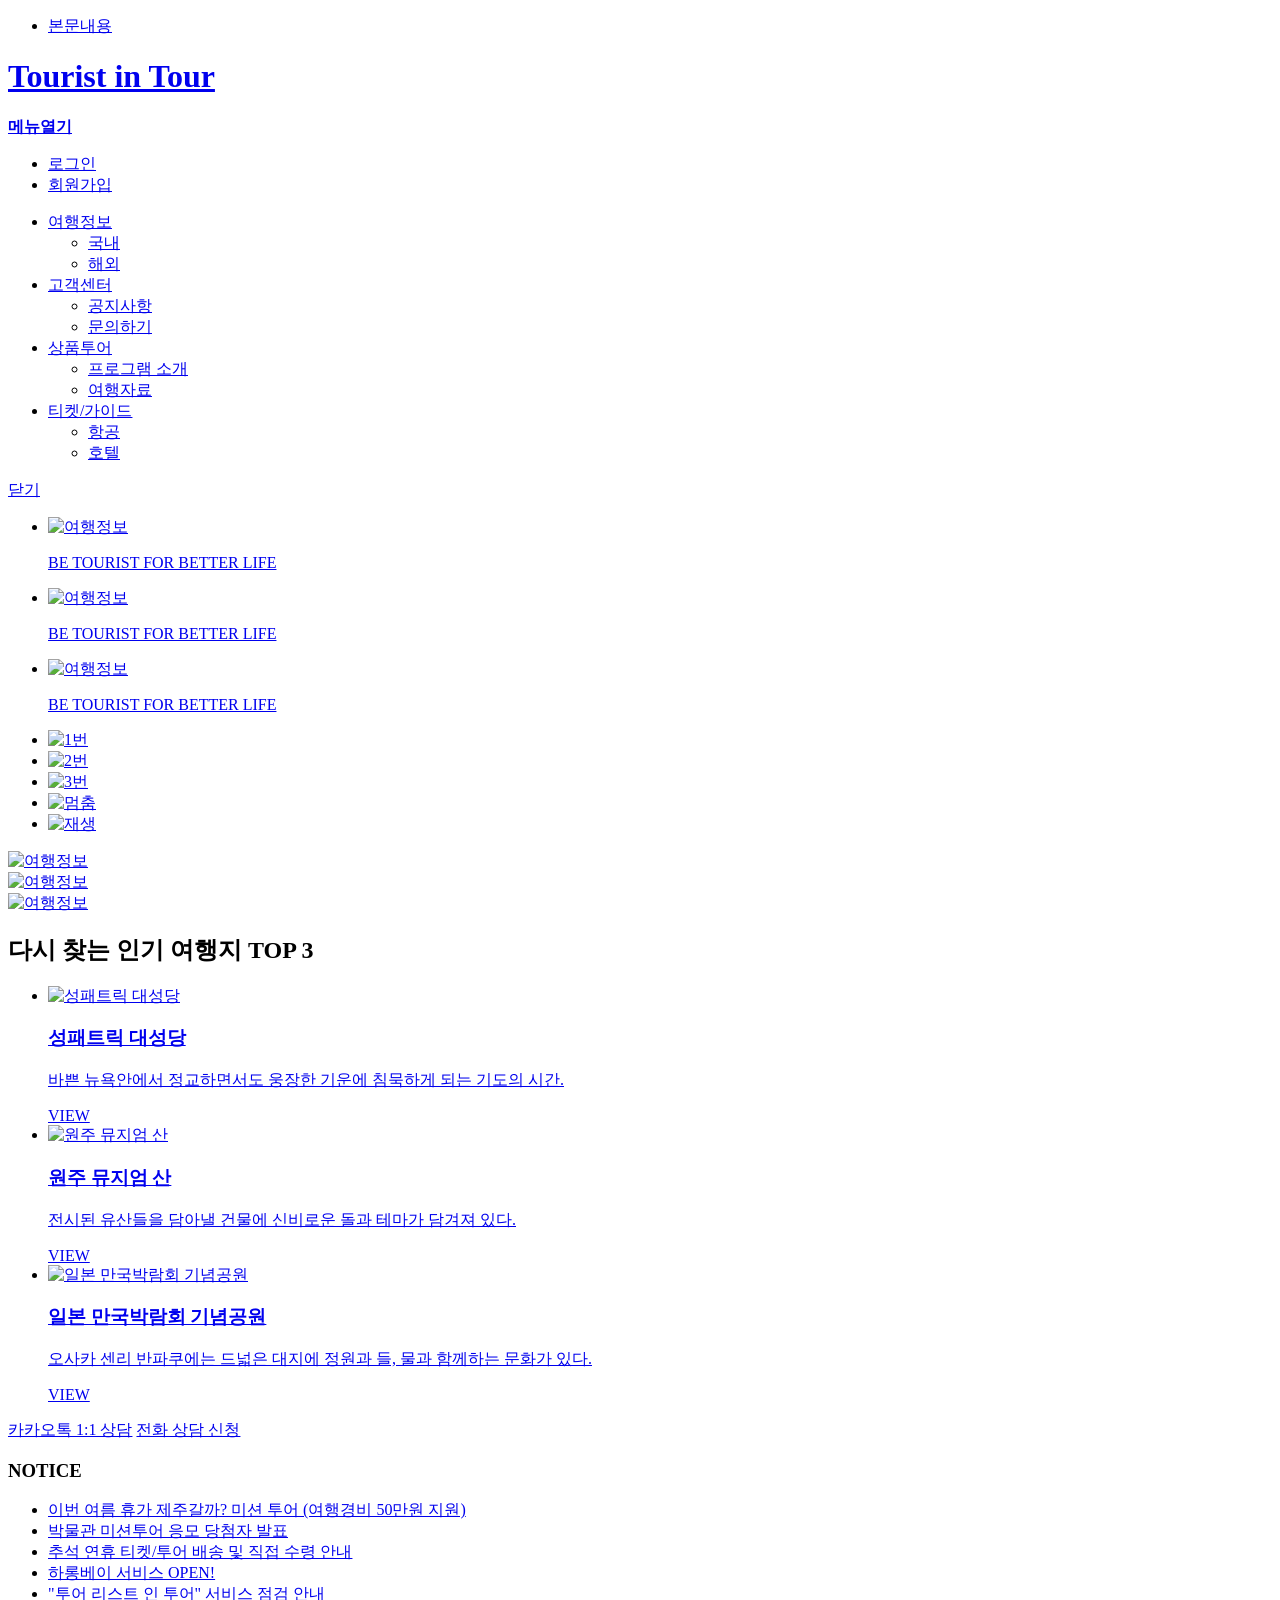
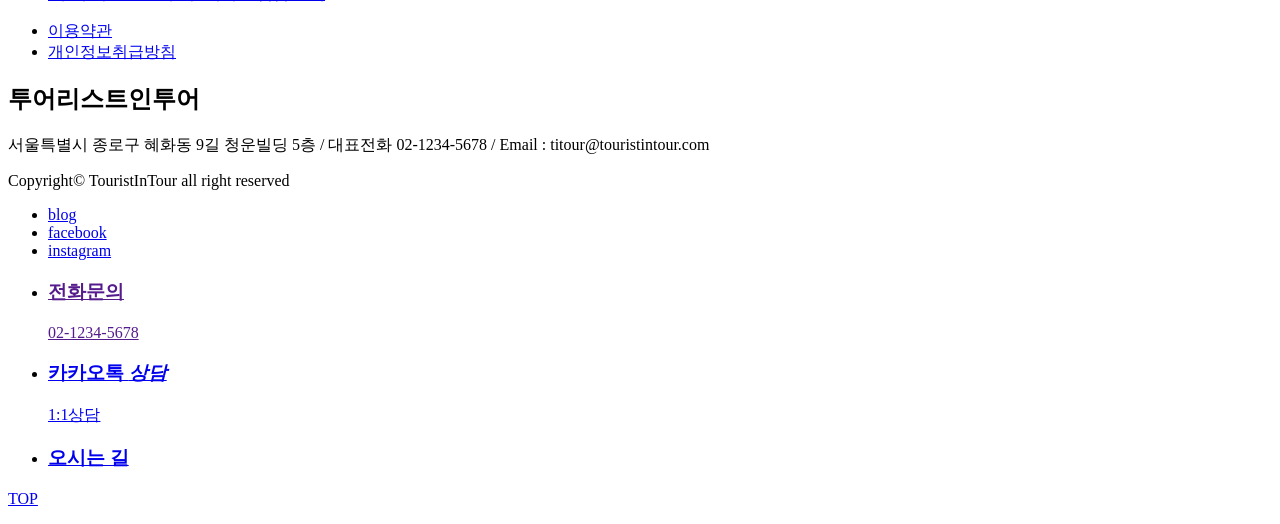
==== index.html @ a64694f6 "Add files via upload" ====
<!DOCTYPE html>
<html lang="en">
<head>
    <meta charset="UTF-8">
    <meta http-equiv="X-UA-Compatible" content="IE=edge">
    <meta name="viewport" content="width=device-width, initial-scale=1.0">
    <title>투어 리스트 인 투어</title>
    <link rel="stylesheet" href="./css/common.css">
</head>
<body>
    <ul class="skipnavi">
        <li><a href="#container">본문내용</a></li>
    </ul>
    <!-- wrap 시작 -->
    <div id="wrap">
        <!-- header 시작 -->
        <header>
            <div class="header_area box_inner clear">
                <h1><a href="./index.html">Tourist in Tour</a></h1>
                <p class="openMOgnb">
                    <a href="#">
                        <b class="hdd">메뉴열기</b>
                        <span></span><span></span><span></span>
                    </a>
                </p>
                <div id="header" class="header_cont">
                    <ul class="util clear">
                        <li><a href="./member/login.html">로그인</a></li>
                        <li><a href="./member/join.html">회원가입</a></li>
                    </ul>
                    <nav>
                        <ul class="gnb clear">
                            <li>
                                <a href="#" id class="openAll openAll1">여행정보</a>
                                <div class="gnb_depth gnb_depth2_1">
                                    <ul id class="submenu_list submenu_list1">
                                        <li><a href="#">국내</a></li>
                                        <li><a href="#">해외</a></li>
                                    </ul>
                                </div>
                            </li>
                            <li>
                                <a href="#" id class="openAll openAll2">고객센터</a>
                                <div class="gnb_depth gnb_depth2_2">
                                    <ul id class="submenu_list submenu_list2">
                                        <li><a href="#">공지사항</a></li>
                                        <li><a href="#">문의하기</a></li>
                                    </ul>
                                </div>
                            </li>
                            <li>
                                <a href="#" id class="openAll openAll3">상품투어</a>
                                <div class="gnb_depth gnb_depth2_3">
                                    <ul id class="submenu_list submenu_list3">
                                        <li><a href="#">프로그램 소개</a></li>
                                        <li><a href="#">여행자료</a></li>
                                    </ul>
                                </div>
                            </li>
                            <li>
                                <a href="#" class="openAll openAll4">티켓/가이드</a>
                                <div class="gnb_depth gnb_depth2_4">
                                    <ul id class="submenu_list submenu_list4">
                                        <li><a href="#">항공</a></li>
                                        <li><a href="#">호텔</a></li>
                                    </ul>
                                </div>
                            </li>
                        </ul>
                    </nav>
                    <p class="closePop"><a href="#">닫기</a></p>
                </div>
            </div>
        </header>
        <!-- header 끝 -->
        <!-- container 시작 -->
        <div id="container">
            <!-- PC 롤링 시작 -->
            <div class="main_rolling_pc">
                <div class="visualRoll">
                    <!-- 롤링 이미지 목록 -->
                    <ul class="viewImgList">
                        <li class="imgList0 imgList">
                            <div class="roll_content">
                                <a href="#"><img src="./images/img_slidecontents01.png" alt="여행정보"><p class="roll_txtline">BE TOURIST FOR BETTER LIFE</p></a>
                            </div>
                        </li>
                        <li class="imgList1 imgList">
                            <div class="roll_content">
                                <a href="#"><img src="./images/img_slidecontents02.png" alt="여행정보"><p class="roll_txtline">BE TOURIST FOR BETTER LIFE</p></a>
                            </div>
                        </li>
                        <li class="imgList2 imgList">
                            <div class="roll_content">
                                <a href="#"><img src="./images/img_slidecontents03.png" alt="여행정보"><p class="roll_txtline">BE TOURIST FOR BETTER LIFE</p></a>
                            </div>
                        </li>
                    </ul>
                    <!-- 롤링 이미지 목록 끝 -->
                    <!-- 롤링 버튼 시작 -->
                    <div class="rollbtnArea">
                        <ul class="rollingbtn">
                            <li class="seq butt0">
                                <a href="#">
                                    <img src="./images/btn_rollbutt_on.png" alt="1번" class="btn">
                                </a>
                            </li>
                            <li class="seq butt1">
                                <a href="#">
                                    <img src="./images/btn_rollbutt_off.png" alt="2번" class="btn">
                                </a>
                            </li>
                            <li class="seq butt2">
                                <a href="#">
                                    <img src="./images/btn_rollbutt_off.png" alt="3번" class="btn">
                                </a>
                            </li>
                            <li class="stop">
                                <a href="#" class="stop_btn" onclick="stopBtn">
                                    <img src="./images/btn_roll_stop.png" alt="멈춤">
                                </a>
                            </li>
                            <li class="play">
                                <a href="#">
                                    <img src="./images/btn_roll_play.png" alt="재생">
                                </a>
                            </li>
                        </ul>
                    </div>
                    <!-- 롤링 버튼 끝 -->
                </div>
            </div>
            <!-- PC 롤링 끝 -->
            <!-- 모바일 롤링 시작 -->
            <div class="main_rolling_mobile">
                <div class="swiper-container">
                    <div class="swiper-wrapper">
                        <div class="swiper-slide">
                            <a href="#"><img src="./images/mainslide_mob01.jpg" alt="여행정보"></a>
                        </div>
                        <div class="swiper-slide">
                            <a href="#"><img src="./images/mainslide_mob02.jpg" alt="여행정보"></a>
                        </div>
                        <div class="swiper-slide">
                            <a href="#"><img src="./images/mainslide_mob03.jpg" alt="여행정보"></a>
                        </div>
                        <div class="swiper-pagination">
                        </div>
                    </div>
                </div>
            </div>
            <!-- 모바일 롤링 끝 -->
            <!-- 다시 찾는 인기 여행지 TOP 3 시작 -->
            <div class="about_area">
                <h2>다시 찾는 인기 여행지 <b>TOP 3</b></h2>
                <div class="about_box">
                    <ul class="place_list box_inner clear">
                        <li>
                            <a href="#">
                                <img src="./images/img_topplace01.jpg" alt="성패트릭 대성당" class="img_topplace">
                                <h3>성패트릭 대성당</h3>
                                <p class="txt">
                                    바쁜 뉴욕안에서 정교하면서도 웅장한 기운에 침묵하게 되는 기도의 시간.
                                </p>
                                <span class="view">VIEW</span>
                            </a>
                        </li>
                        <li>
                            <a href="#">
                                <img src="./images/img_topplace02.jpg" alt="원주 뮤지엄 산" class="img_topplace">
                                <h3>원주 뮤지엄 산</h3>
                                <p class="txt">
                                    전시된 유산들을 담아낼 건물에 신비로운 돌과 테마가 담겨져 있다.
                                </p>
                                <span class="view">VIEW</span>
                            </a>
                        </li>
                        <li>
                            <a href="#">
                                <img src="./images/img_topplace03.jpg" alt="일본 만국박람회 기념공원" class="img_topplace">
                                <h3>일본 만국박람회 기념공원</h3>
                                <p class="txt">
                                    오사카 센리 반파쿠에는 드넓은 대지에 정원과 들, 물과 함께하는 문화가 있다.
                                </p>
                                <span class="view">VIEW</span>
                            </a>
                        </li>
                    </ul>
                </div>
            </div>
            <!-- 다시 찾는 인기 여행지 TOP 3 끝 -->
            <!-- 상담 및 공지사항 시작 -->
            <div class="appbbs_area">
                <div class="appbbs_box box_inner clear">
                    <p class="app_line">
                        <a href="#">카카오톡 1:1 상담</a>
                        <a href="#">전화 상담 신청</a>
                    </p>
                    <div class="bbs_line">
                        <h3>NOTICE</h3>
                        <ul class="notice_recent">
                            <li><a href="#">이번 여름 휴가 제주갈까? 미션 투어 (여행경비 50만원 지원)</a></li>
                            <li><a href="#">박물관 미션투어 응모 당첨자 발표</a></li>
                            <li><a href="#">추석 연휴 티켓/투어 배송 및 직접 수령 안내</a></li>
                            <li><a href="#">하롱베이 서비스 OPEN!</a></li>
                            <li><a href="#">"투어 리스트 인 투어" 서비스 점검 안내</a></li>
                        </ul>
                    </div>
                </div>
            </div>
            <!-- 상담 및 공지사항 끝 -->
        </div>
        <!-- container 끝 -->
        <!-- footer 시작 -->
        <footer>
            <div class="foot_area box_inner">
                <ul class="foot_list clear">
                    <li><a href="#">이용약관</a></li>
                    <li><a href="#">개인정보취급방침</a></li>
                </ul>
                <h2>투어리스트인투어</h2>
                <p class="addr">
                    서울특별시 종로구 혜화동 9길 청운빌딩 5층
                    <span class="gubun">/</span>
                    <span class="br_line">
                        대표전화
                        <span class="space0">02-1234-5678</span>
                        <span class="gubun">/</span>
                    </span>
                    <span class="br_line">
                        Email : <span class="space0">titour@touristintour.com</span>
                    </span>
                </p>
                <p class="copy box_inner">
                    Copyright&copy; TouristInTour all right reserved
                </p>
                <ul class="snslink">
                    <li><a href="#">blog</a></li>
                    <li><a href="#">facebook</a></li>
                    <li><a href="#">instagram</a></li>
                </ul>
            </div>
        </footer>
        <!-- footer 끝 -->
    </div>
    <!-- wrap 끝 -->
    <!-- 퀵메뉴 시작 -->
    <div class="quick_area">
        <ul class="quick_list">
            <li>
                <a href="">
                    <h3>전화문의</h3>
                    <p>02-1234-5678</p>
                </a>
            </li>
            <li>
                <a href="#">
                    <h3>카카오톡 <em>상담</em></h3>
                    <p>1:1상담</p>                
                </a>
            </li>
            <li>
                <a href="#">
                    <h3 class="to_content">오시는 길</h3>
                </a>
            </li>
        </ul>
        <p class="to_top"><a href="#wrap">TOP</a></p>
    </div>
    <!-- 퀵메뉴 끝 -->
    <script>
        var index = 0;   
        function slideShow() {
            var i;
            var image = document.getElementsByClassName("imgList");
            var btn = document.getElementsByClassName("btn");
            for(i=0;i<image.length;i++) {
                image[i].style.zIndex = 10;
                btn[i].src="./images/btn_rollbutt_off.png";
            }
            index++;
            if (index>image.length) {
                index = 1;  
            }   
            image[index-1].style.zIndex = 60;
            btn[index-1].src="./images/btn_rollbutt_on.png";
            setTimeout(slideShow,5000); 
        }
        slideShow();
        
        function stopBtn() {
            const btn = document.getElementsByClassName("stop_btn");
            btn.addEvent

        }
    </script>
    <script src="./js/mausevent.js"></script>
</body>
</html>
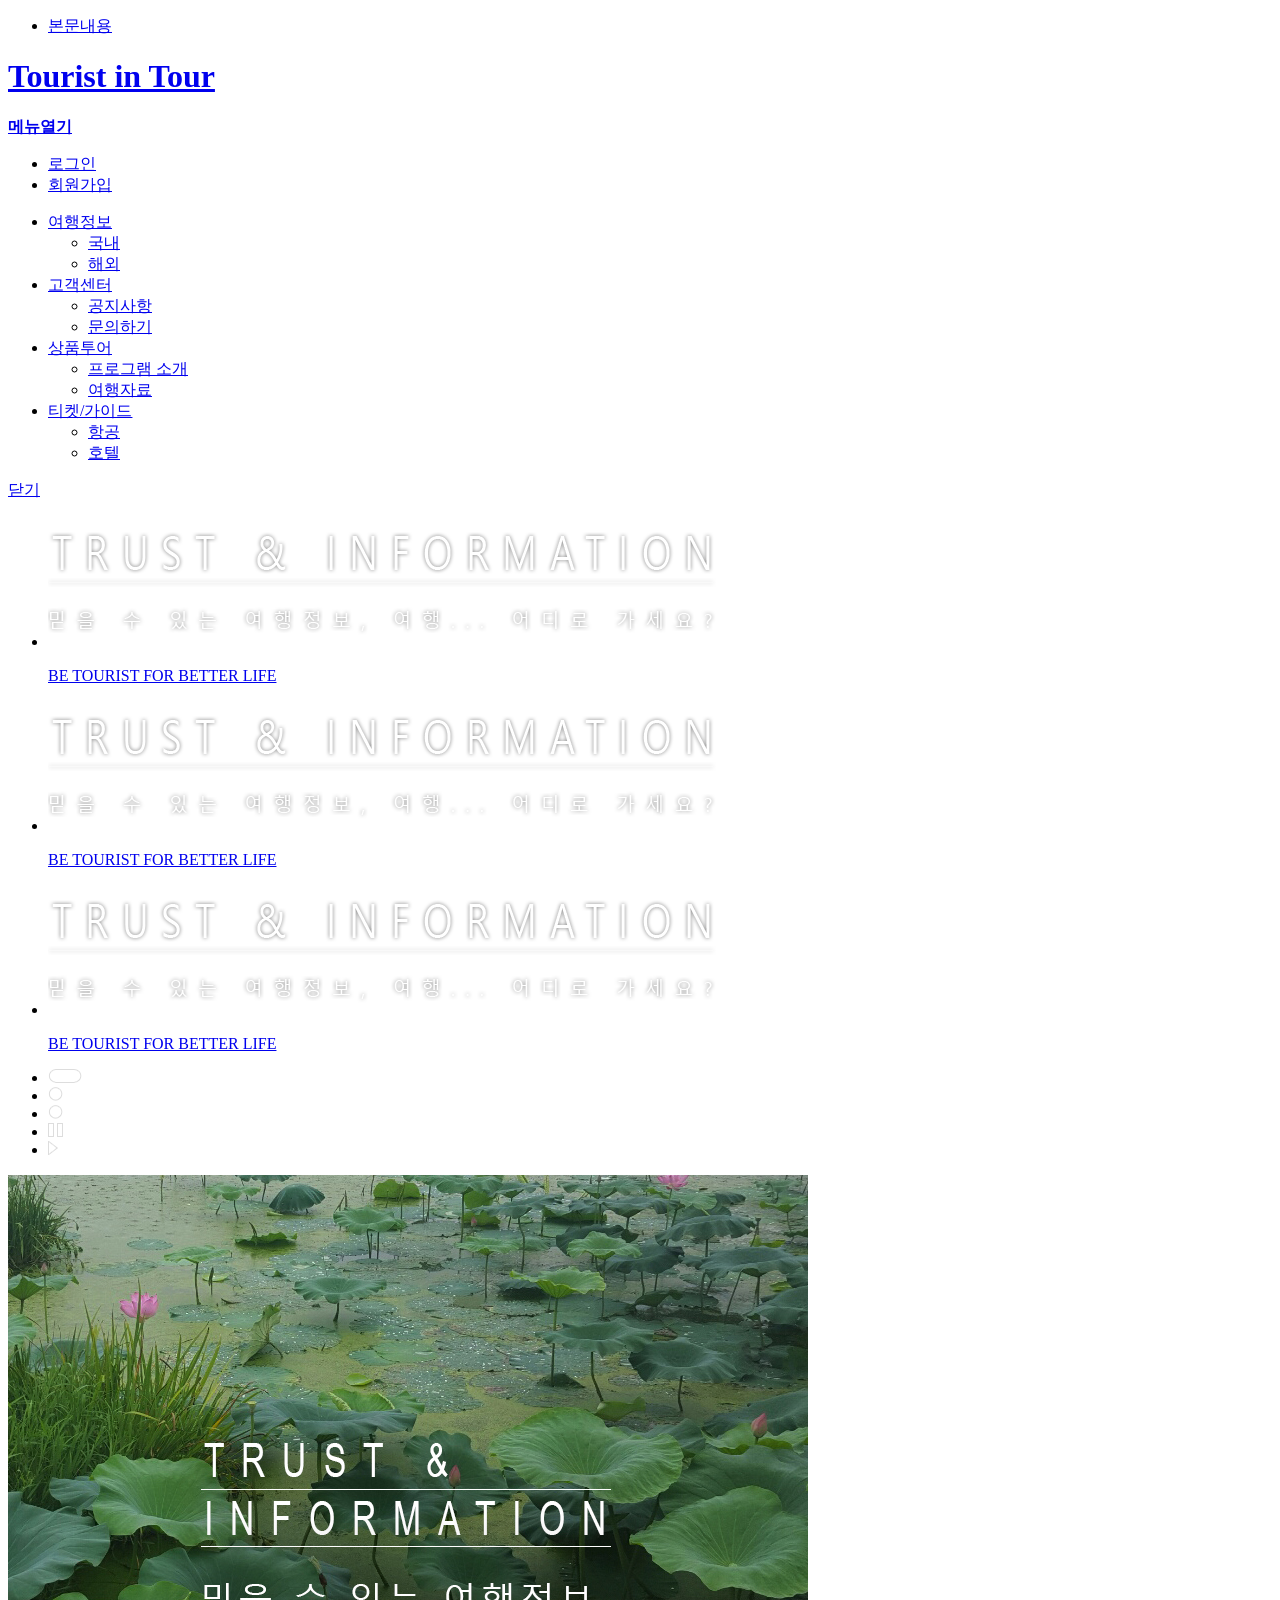
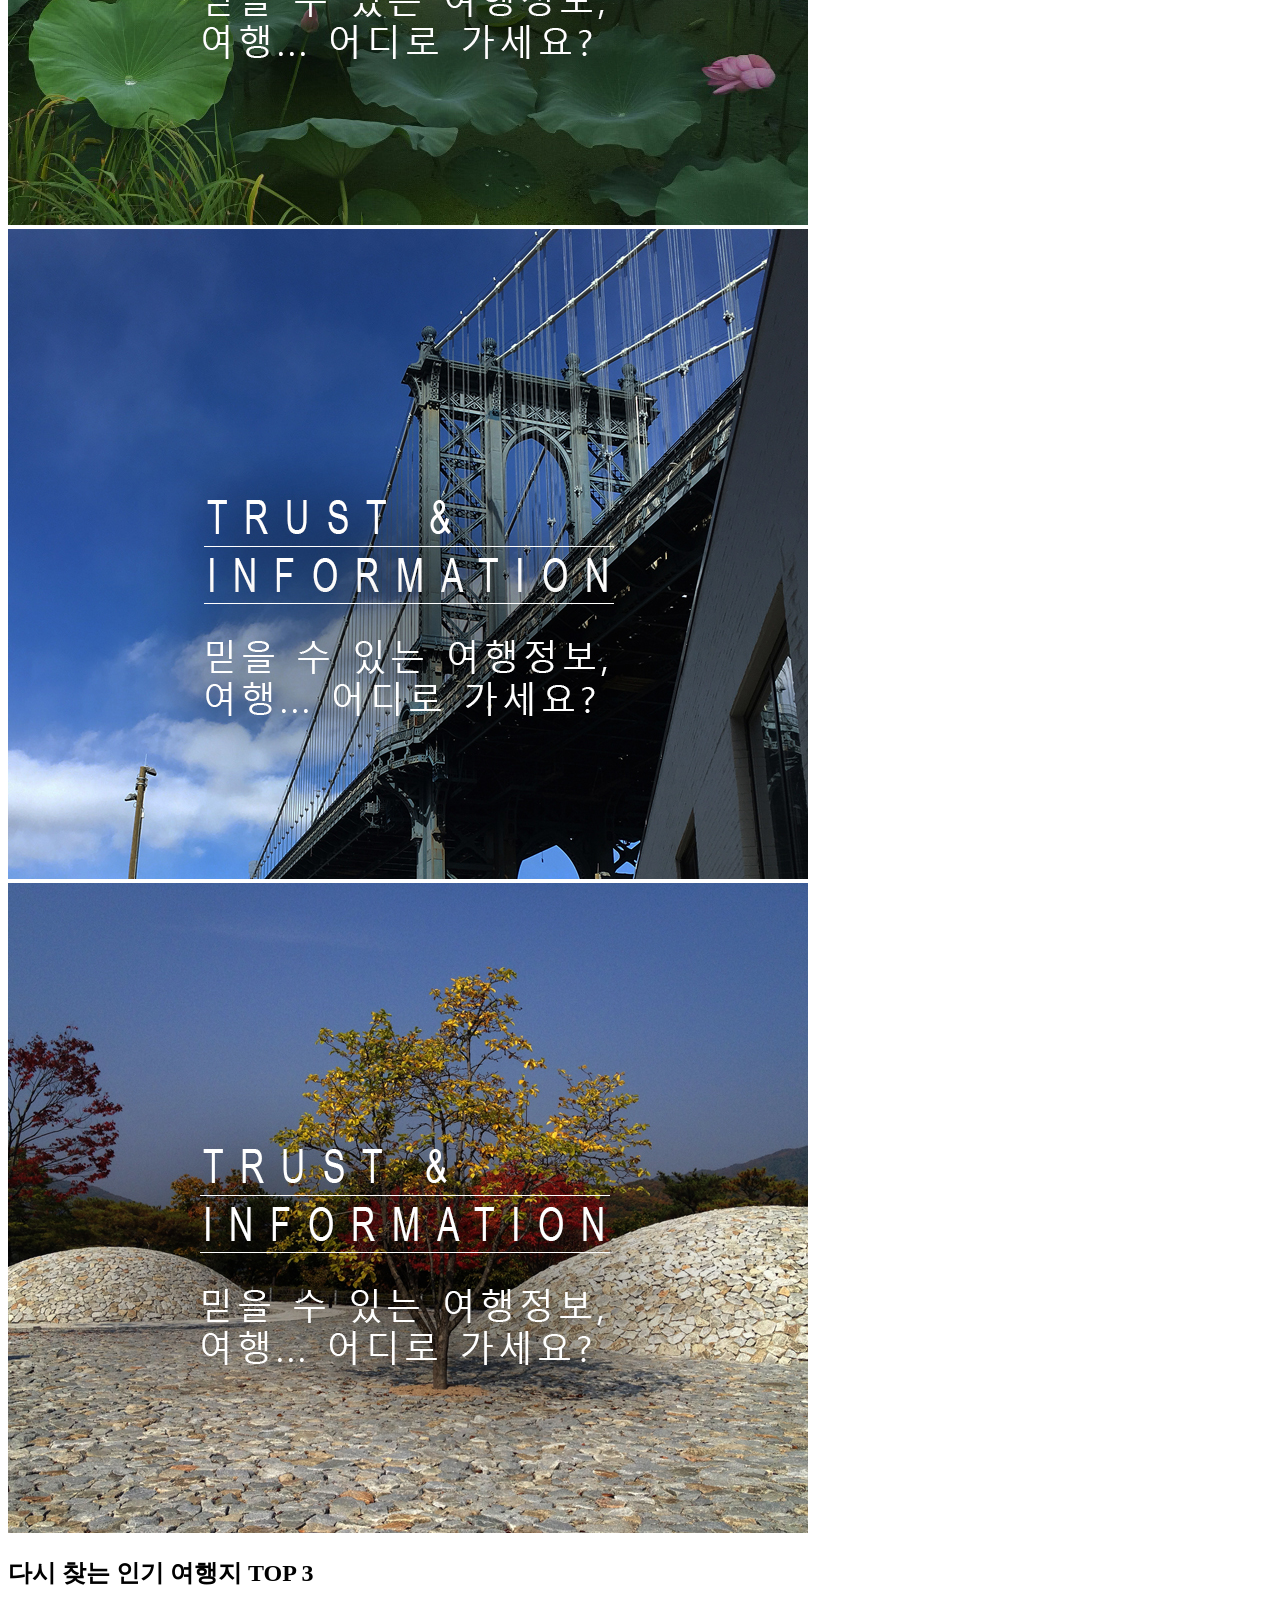
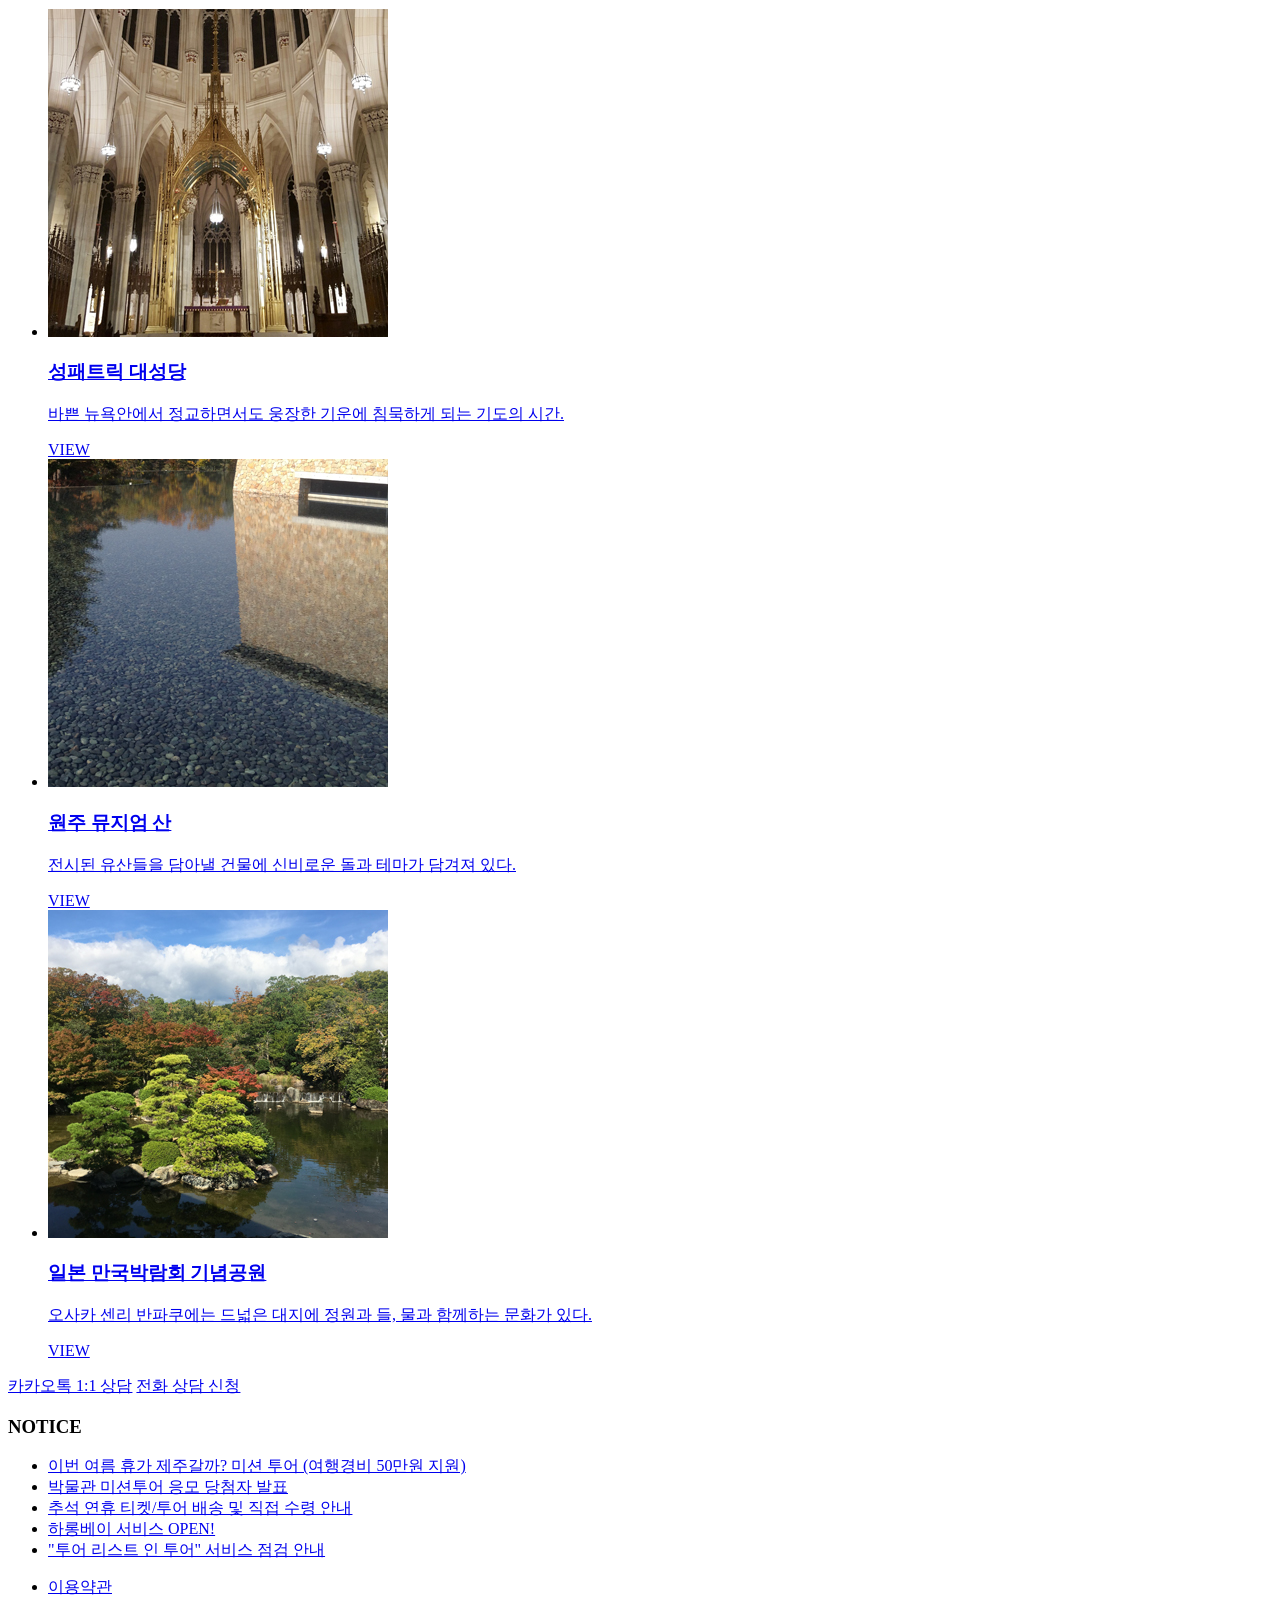
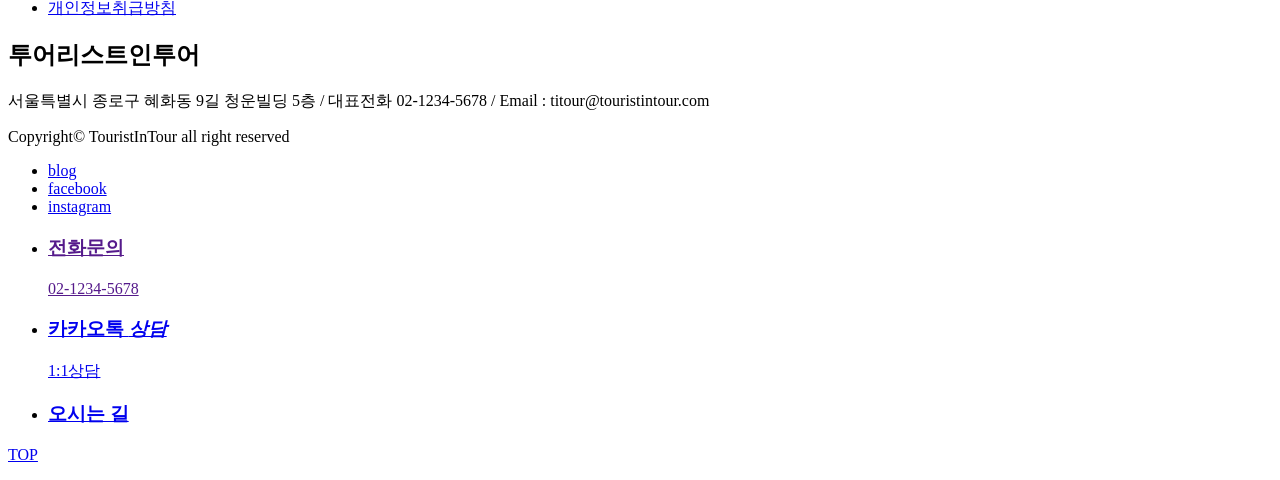
==== commit 79dd60c0: "Add files via upload" ====
--- a/index.html
+++ b/index.html
@@ -18,7 +18,7 @@
             <div class="header_area box_inner clear">
                 <h1><a href="./index.html">Tourist in Tour</a></h1>
                 <p class="openMOgnb">
-                    <a href="#">
+                    <a href="#" onclick="openMoGnb();">
                         <b class="hdd">메뉴열기</b>
                         <span></span><span></span><span></span>
                     </a>
@@ -68,7 +68,7 @@
                             </li>
                         </ul>
                     </nav>
-                    <p class="closePop"><a href="#">닫기</a></p>
+                    <p class="closePop"><a href="#" onclick="closeMoGnb();">닫기</a></p>
                 </div>
             </div>
         </header>
@@ -294,6 +294,18 @@
 
         }
     </script>
+    <script>
+        var MOgnb = document.querySelector(".header_cont");
+        console.log(MOgnb)
+        function openMoGnb(){
+            console.log("ok")
+            MOgnb.style.display = "block";
+        }
+        function closeMoGnb(){
+            console.log("ok")
+            MOgnb.style.display = "none";
+        }
+    </script>
     <script src="./js/mausevent.js"></script>
 </body>
 </html>
